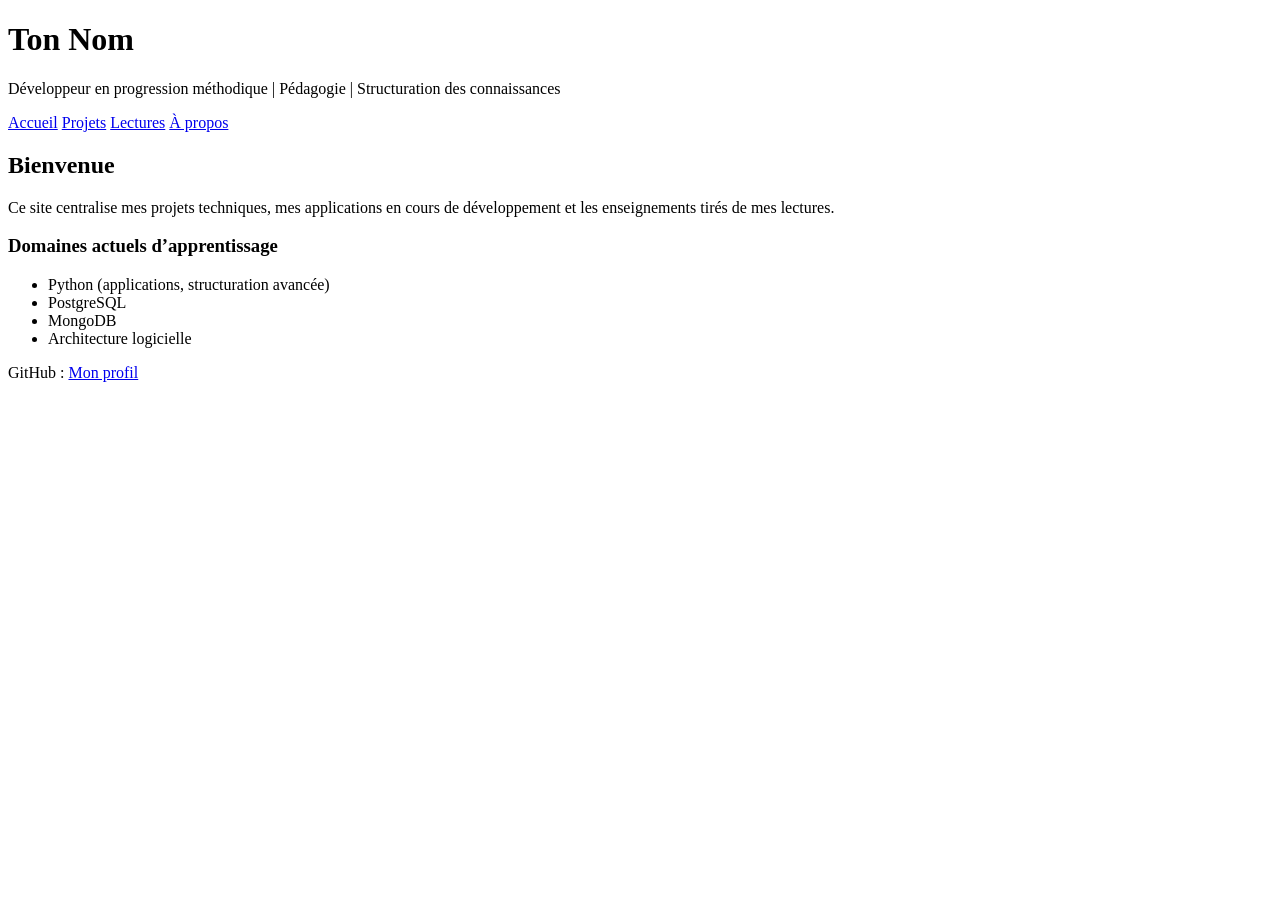
==== index.html @ c0e8079b "Create index.html" ====
<!DOCTYPE html>
<html lang="fr">
<head>
    <meta charset="UTF-8">
    <title>Ton Nom</title>
    <link rel="stylesheet" href="style.css">
</head>
<body>

<header>
    <h1>Ton Nom</h1>
    <p>Développeur en progression méthodique | Pédagogie | Structuration des connaissances</p>
</header>

<nav>
    <a href="index.html">Accueil</a>
    <a href="projets.html">Projets</a>
    <a href="lectures.html">Lectures</a>
    <a href="a-propos.html">À propos</a>
</nav>

<section>
    <h2>Bienvenue</h2>
    <p>
        Ce site centralise mes projets techniques, mes applications en cours de développement
        et les enseignements tirés de mes lectures.
    </p>

    <h3>Domaines actuels d’apprentissage</h3>
    <ul>
        <li>Python (applications, structuration avancée)</li>
        <li>PostgreSQL</li>
        <li>MongoDB</li>
        <li>Architecture logicielle</li>
    </ul>
</section>

<footer>
    <p>GitHub : <a href="https://github.com/TON_USERNAME" target="_blank">Mon profil</a></p>
</footer>

</body>
</html>
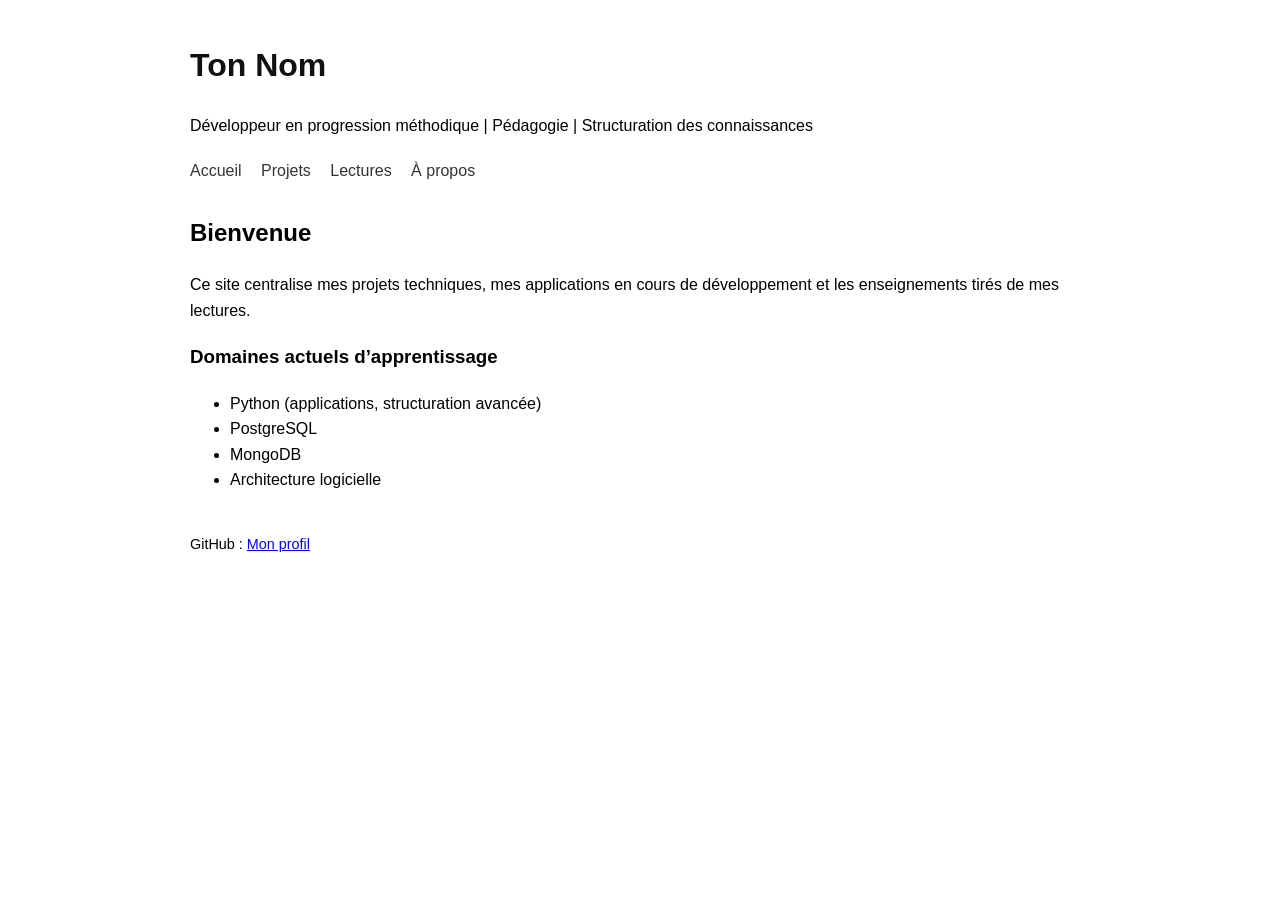
==== commit 6b6cf746: "Update index.html" ====
--- a/index.html
+++ b/index.html
@@ -36,7 +36,7 @@
 </section>
 
 <footer>
-    <p>GitHub : <a href="https://github.com/TON_USERNAME" target="_blank">Mon profil</a></p>
+    <p>GitHub : <a href="https://github.com/mahama027" target="_blank">Mon profil</a></p>
 </footer>
 
 </body>
--- a/style.css
+++ b/style.css
@@ -0,0 +1,44 @@
+body {
+    font-family: Arial, sans-serif;
+    max-width: 900px;
+    margin: 40px auto;
+    line-height: 1.6;
+    padding: 0 20px;
+}
+
+header {
+    margin-bottom: 20px;
+}
+
+nav {
+    margin-bottom: 30px;
+}
+
+nav a {
+    margin-right: 15px;
+    text-decoration: none;
+    color: #333;
+}
+
+nav a:hover {
+    text-decoration: underline;
+}
+
+h1 {
+    color: #111;
+}
+
+h2 {
+    margin-top: 30px;
+}
+
+article {
+    margin-bottom: 25px;
+    padding-bottom: 10px;
+    border-bottom: 1px solid #ddd;
+}
+
+footer {
+    margin-top: 40px;
+    font-size: 0.9em;
+}
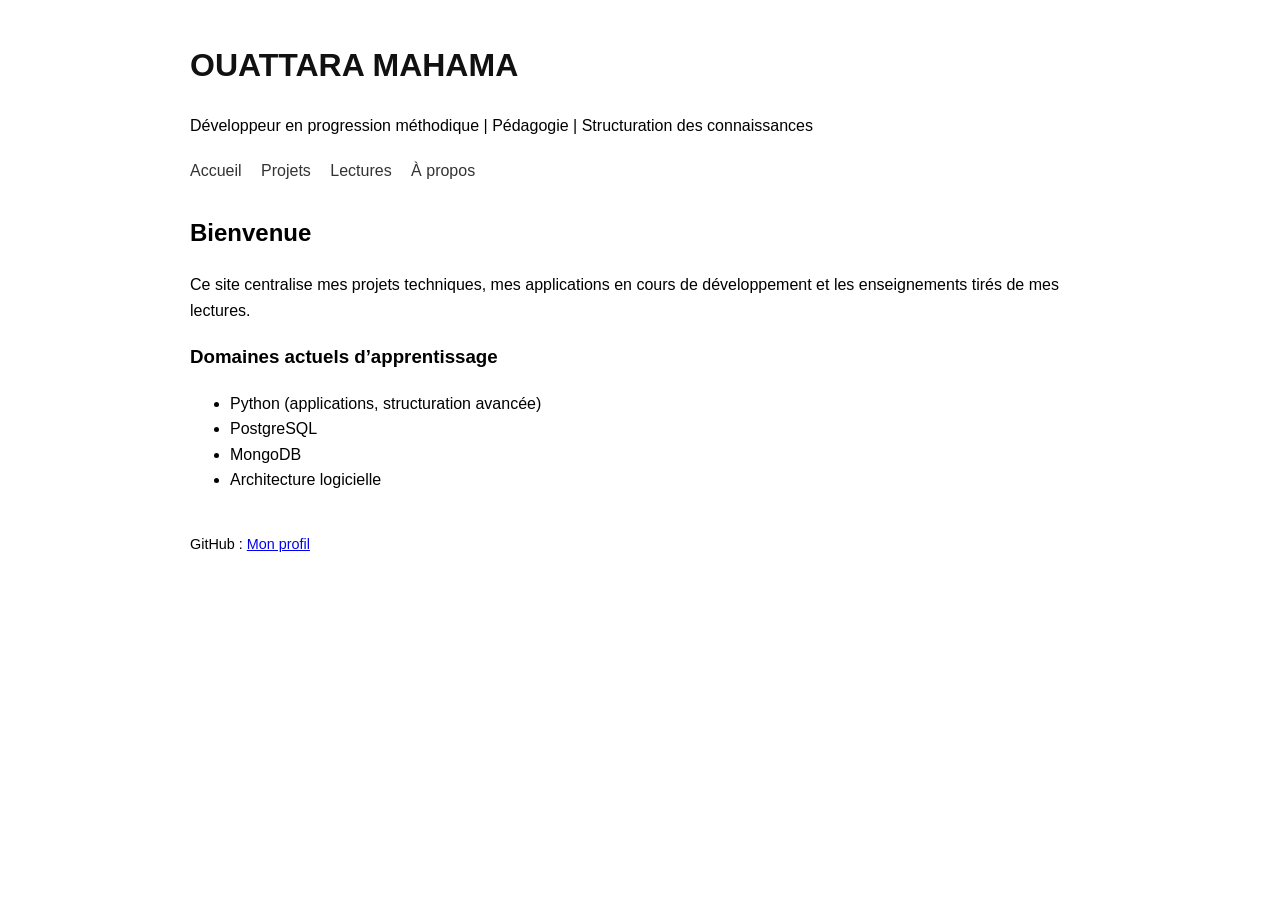
==== commit a74d64d1: "Update index.html" ====
--- a/index.html
+++ b/index.html
@@ -2,13 +2,13 @@
 <html lang="fr">
 <head>
     <meta charset="UTF-8">
-    <title>Ton Nom</title>
+    <title>OUATTARA MAHAMA</title>
     <link rel="stylesheet" href="style.css">
 </head>
 <body>
 
 <header>
-    <h1>Ton Nom</h1>
+    <h1>OUATTARA MAHAMA</h1>
     <p>Développeur en progression méthodique | Pédagogie | Structuration des connaissances</p>
 </header>
 
